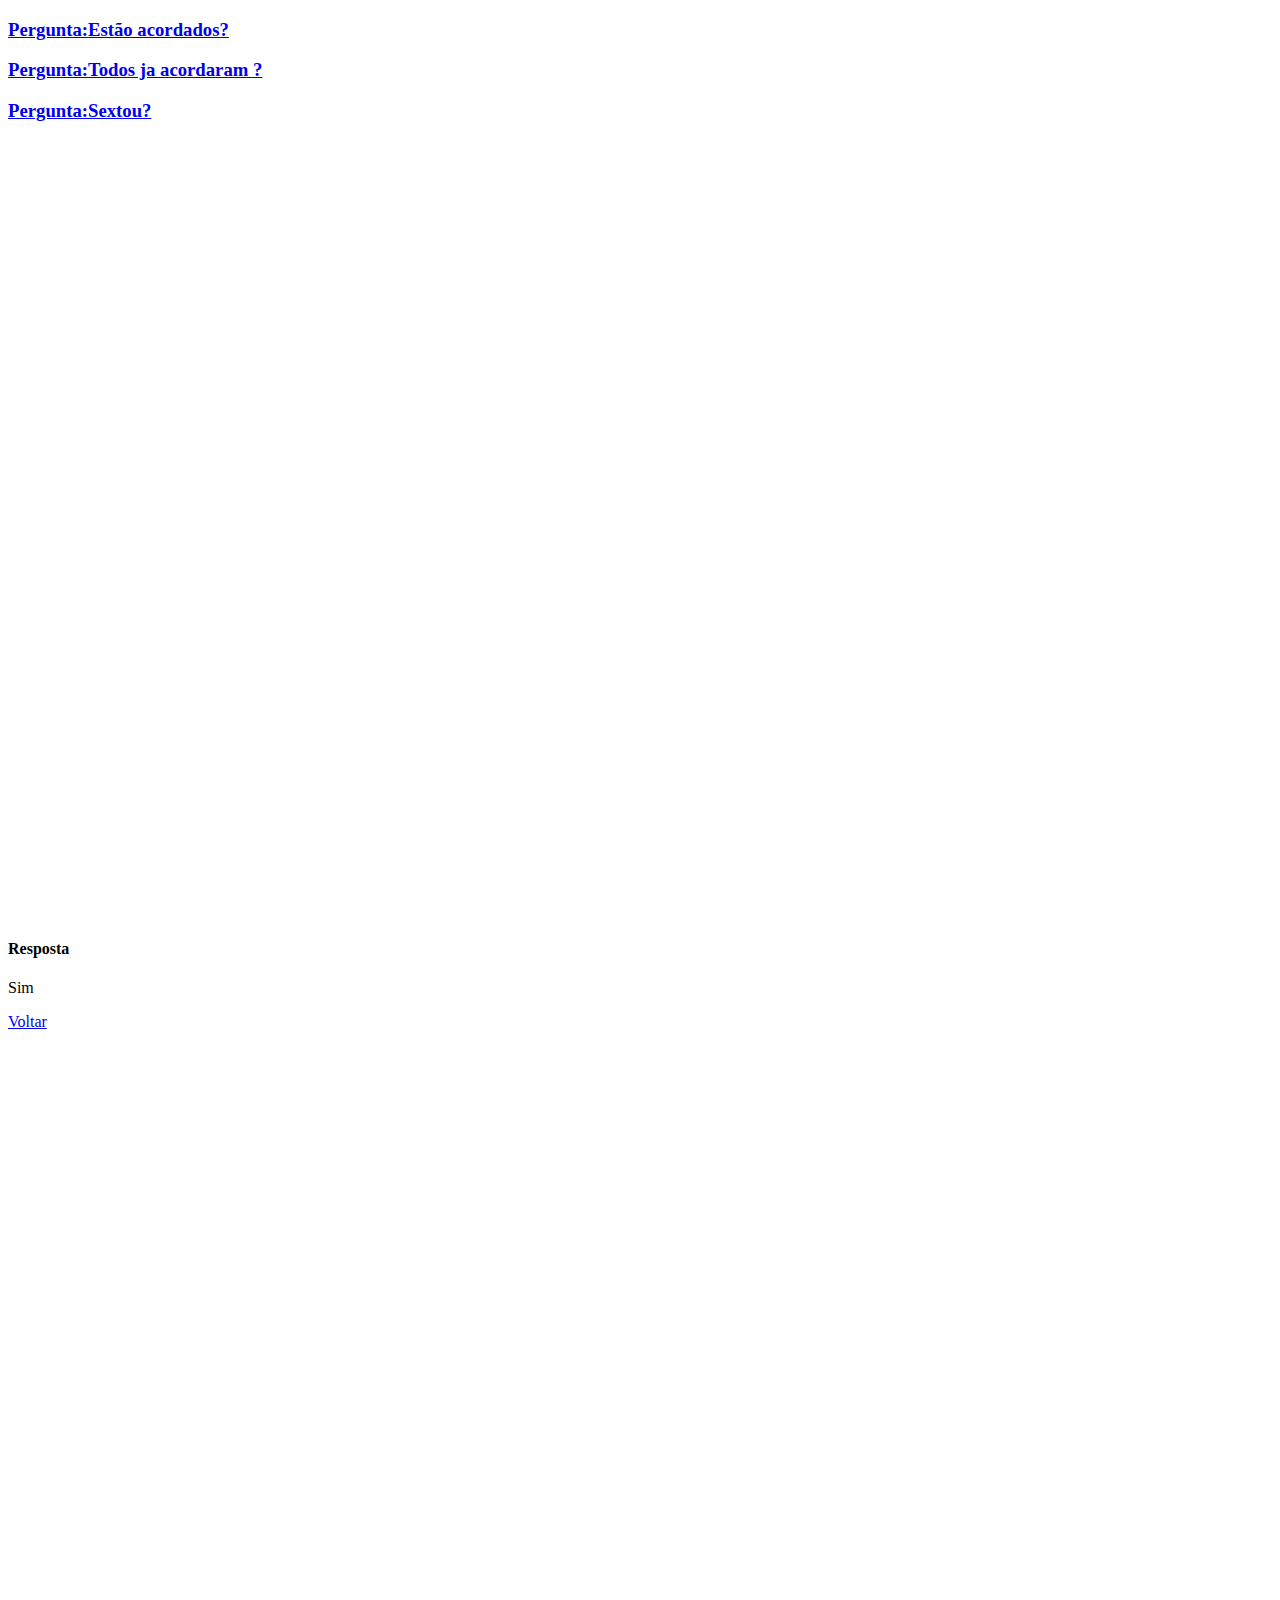
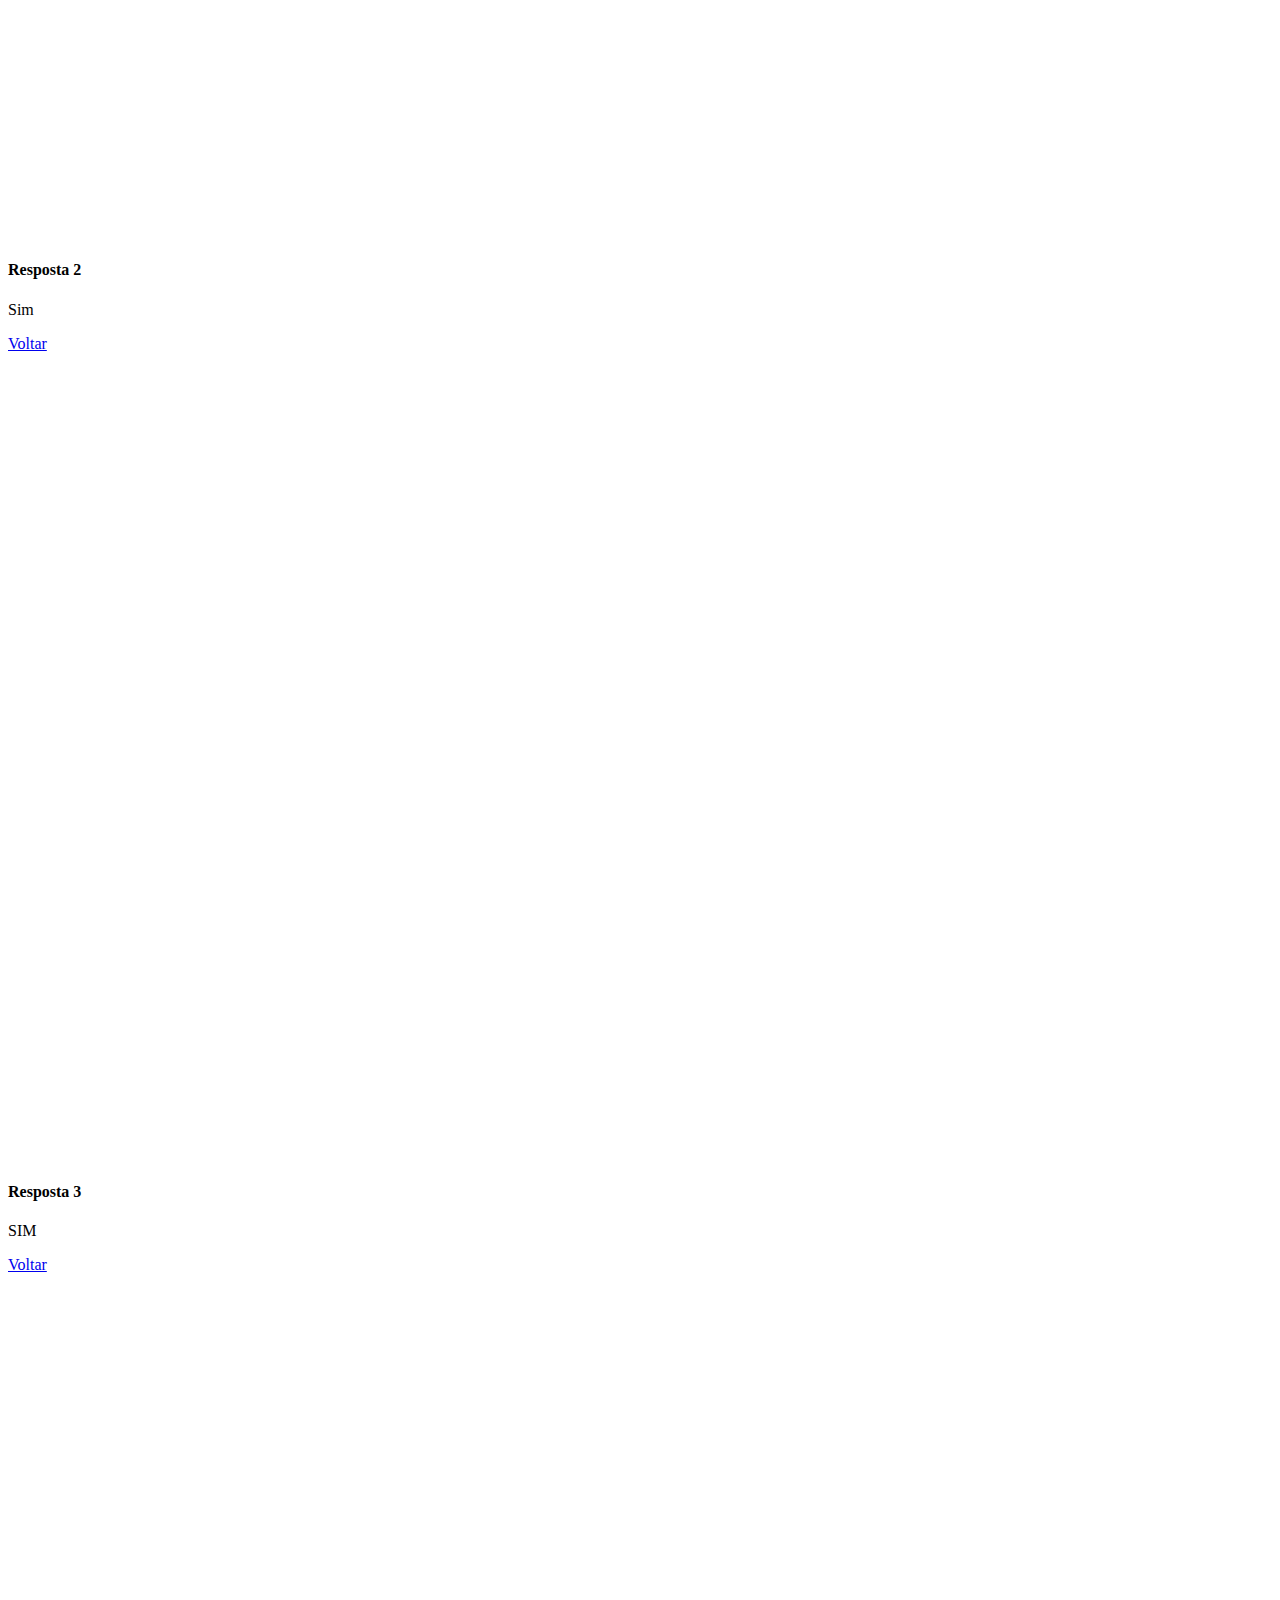
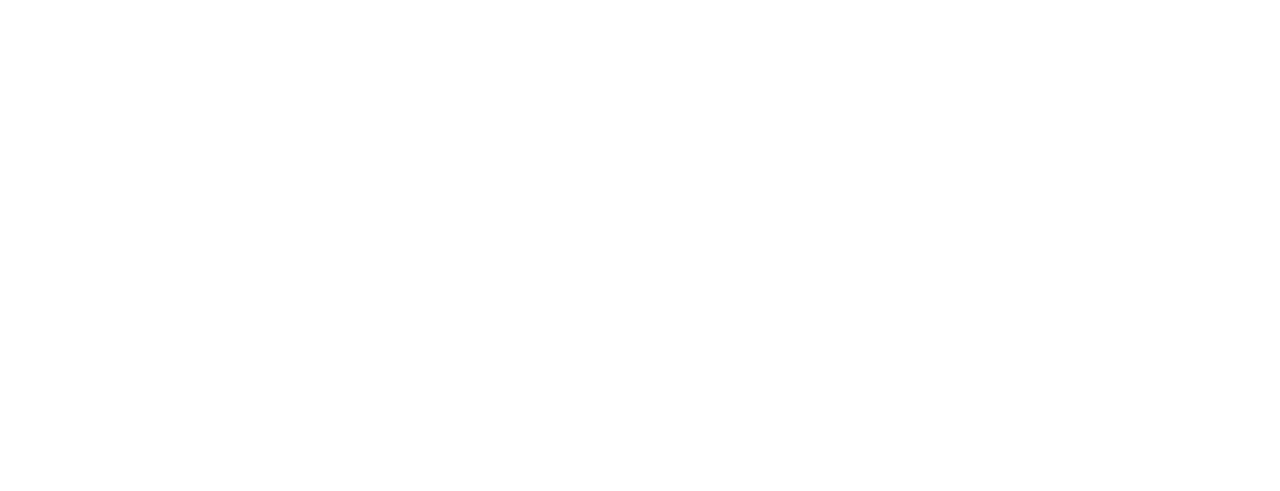
==== ancora.html @ bd724b39 "ancora" ====
<!DOCTYPE html>
<html lang="en">

<head>
    <meta charset="UTF-8">
    <meta http-equiv="X-UA-Compatible" content="IE=edge">
    <meta name="viewport" content="width=device-width, initial-scale=1.0">
    <title>Ancora</title>
    <link rel="stylesheet" href="./estilo.css" />
</head>

<body>
   
    <section id="topo">
        <a href="#Resposta 1">
            <h3>Pergunta:Estão acordados?</h3>
        </a>
        <a href="#Resposta 2">
            <h3>Pergunta:Todos ja acordaram ?</h3>
        </a>
        <a href="#Resposta 3">
            <h3>Pergunta:Sextou?</h3>
        </a>
    </section>
    <section id="Resposta 1">
        <h4>Resposta</h4>
        <p>Sim</p>
        <a href="#topo"> Voltar</a>
    </section>
    <section id="Resposta 2">
        <h4>Resposta 2</h4>
        <p>Sim</p>
        <a href="#topo">Voltar</a>
    </section>
    <section id="Resposta 3">
        <h4>Resposta 3</h4>
        <p>SIM</p>
        <a href="#topo">Voltar</a>
    </section>

</body>

</html>
---- estilo.css ----
table tr th,
table tr td {
	border: 0.3rem solid black;
	padding: 2rem;
	width: 2rem;
}

table {
	border-collapse: collapse;
}
section{
	height: 100vh;
}
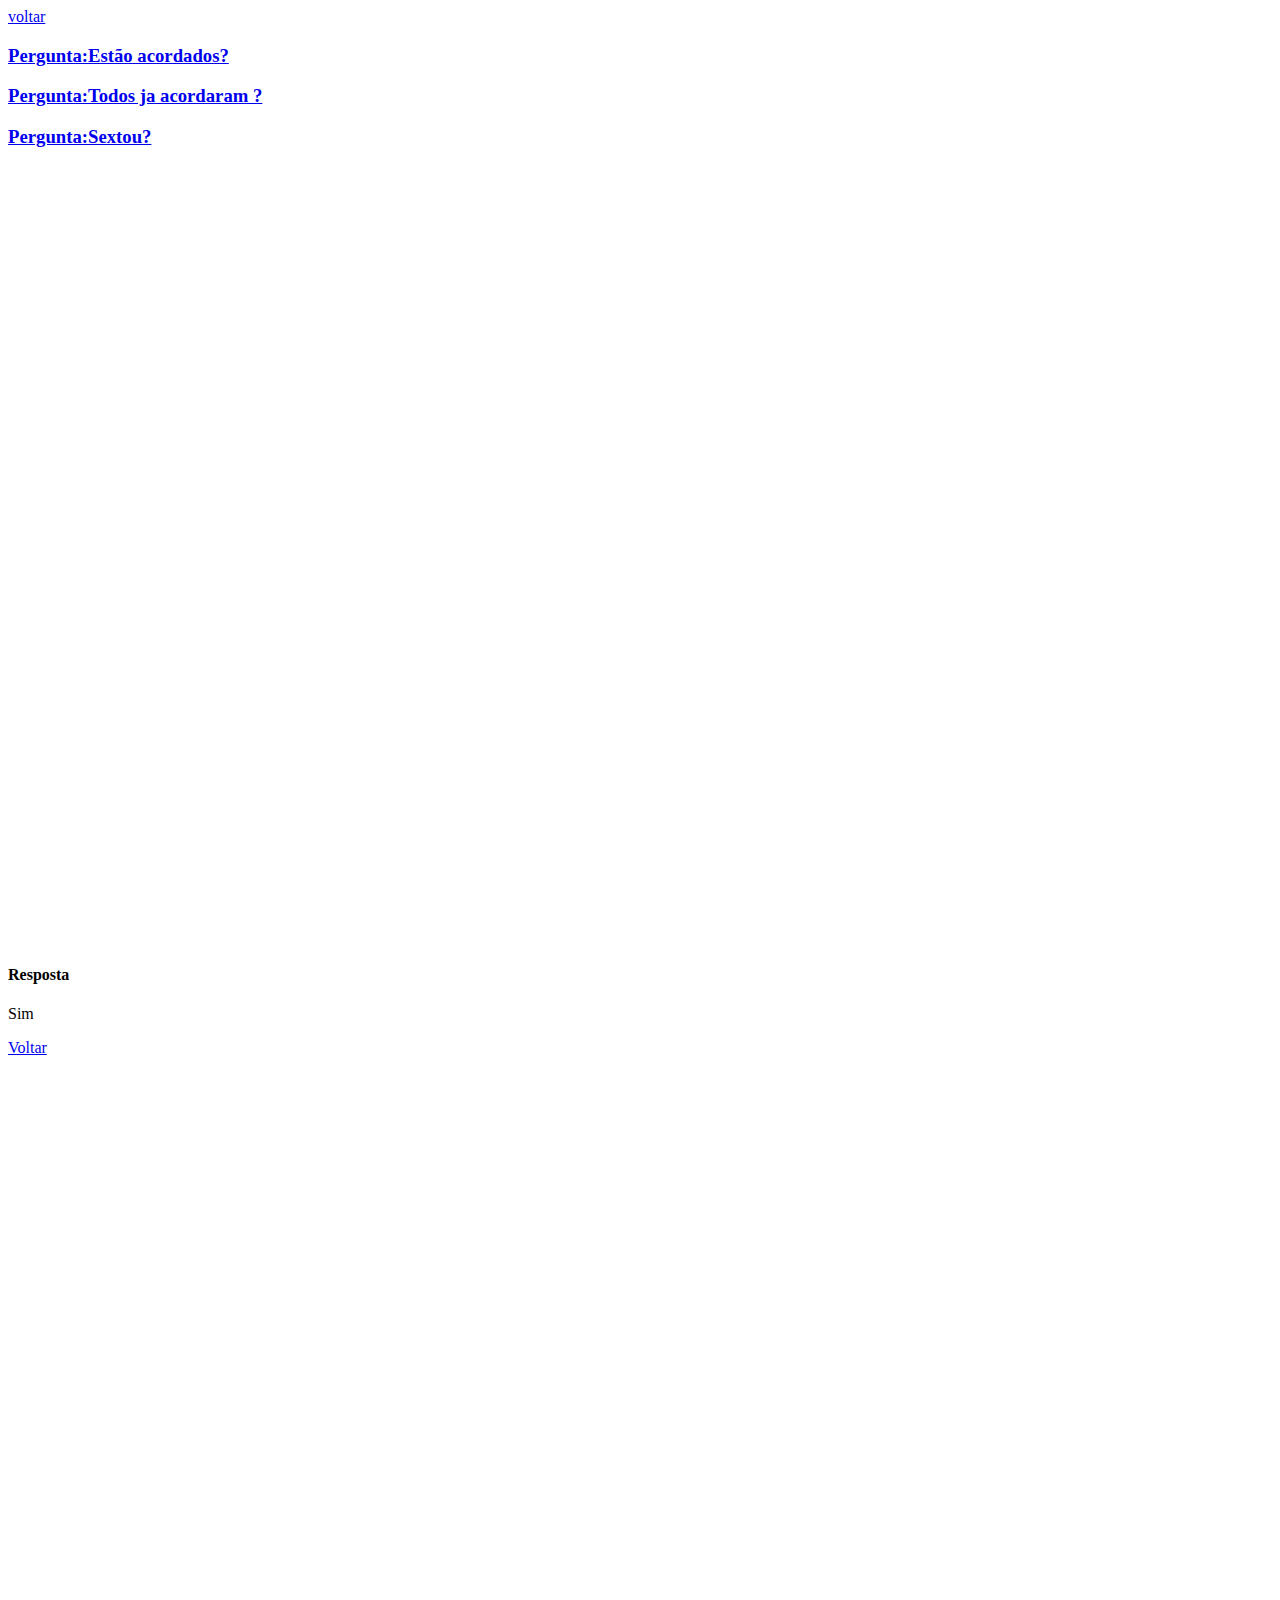
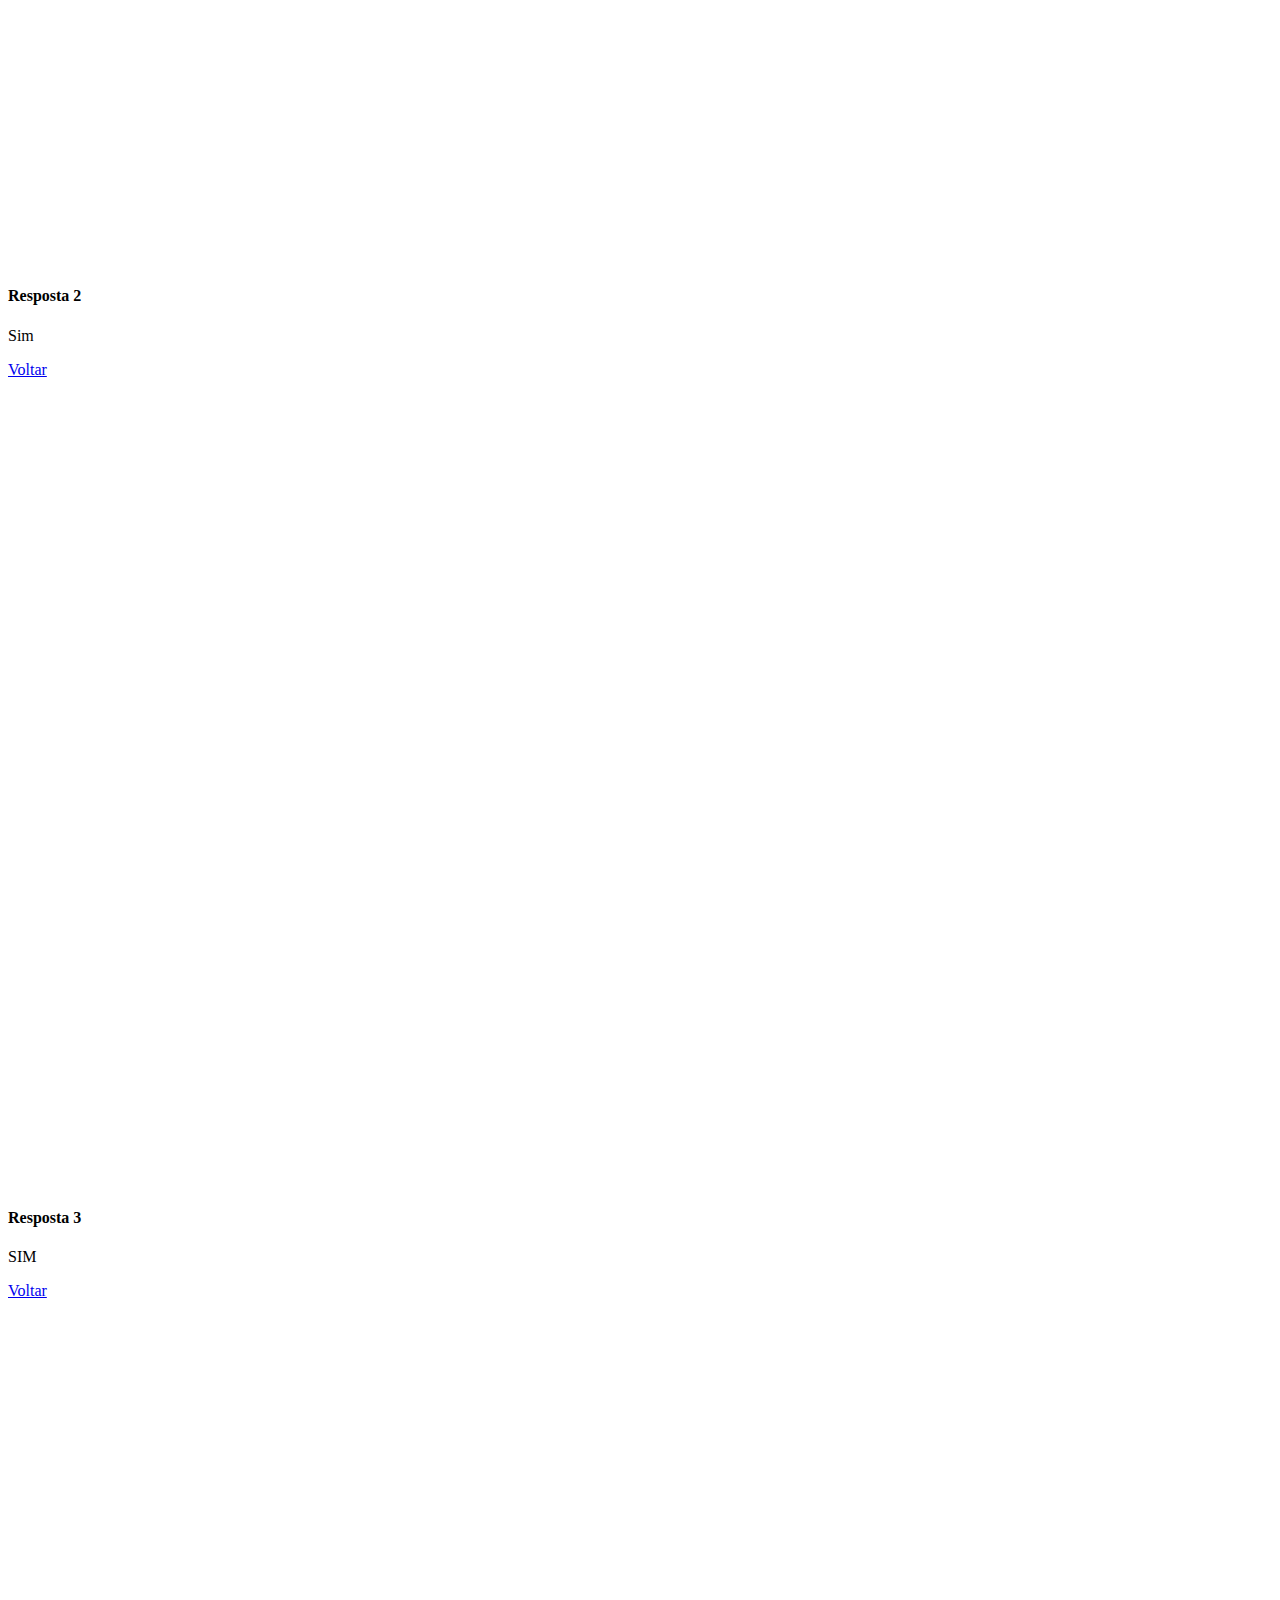
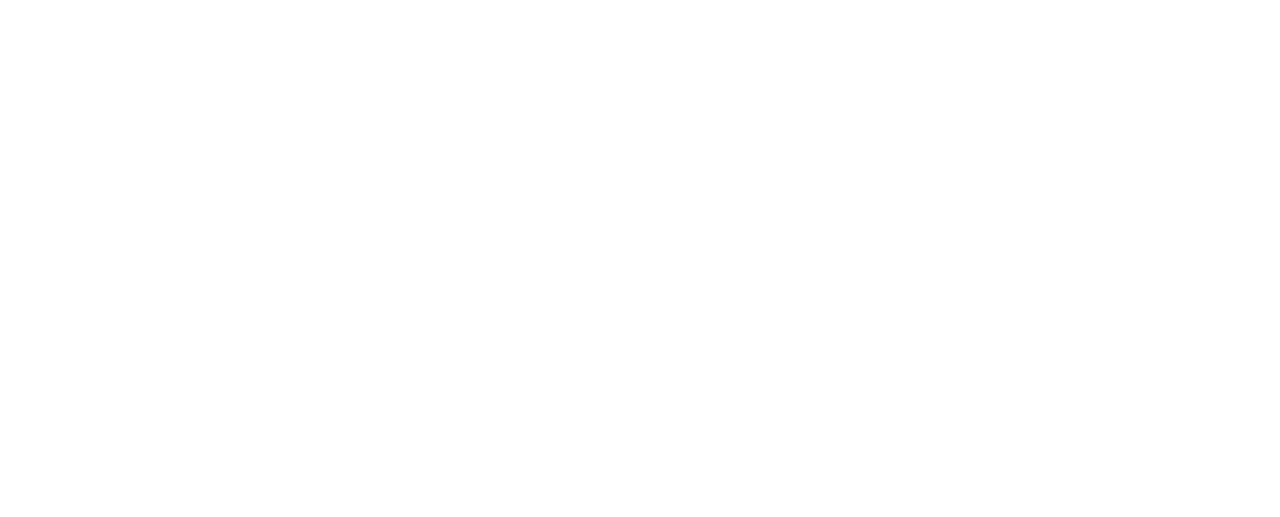
==== commit e8db645e: "comentário" ====
--- a/ancora.html
+++ b/ancora.html
@@ -10,6 +10,7 @@
 </head>
 
 <body>
+    <a href="index.html">voltar</a>
    
     <section id="topo">
         <a href="#Resposta 1">
